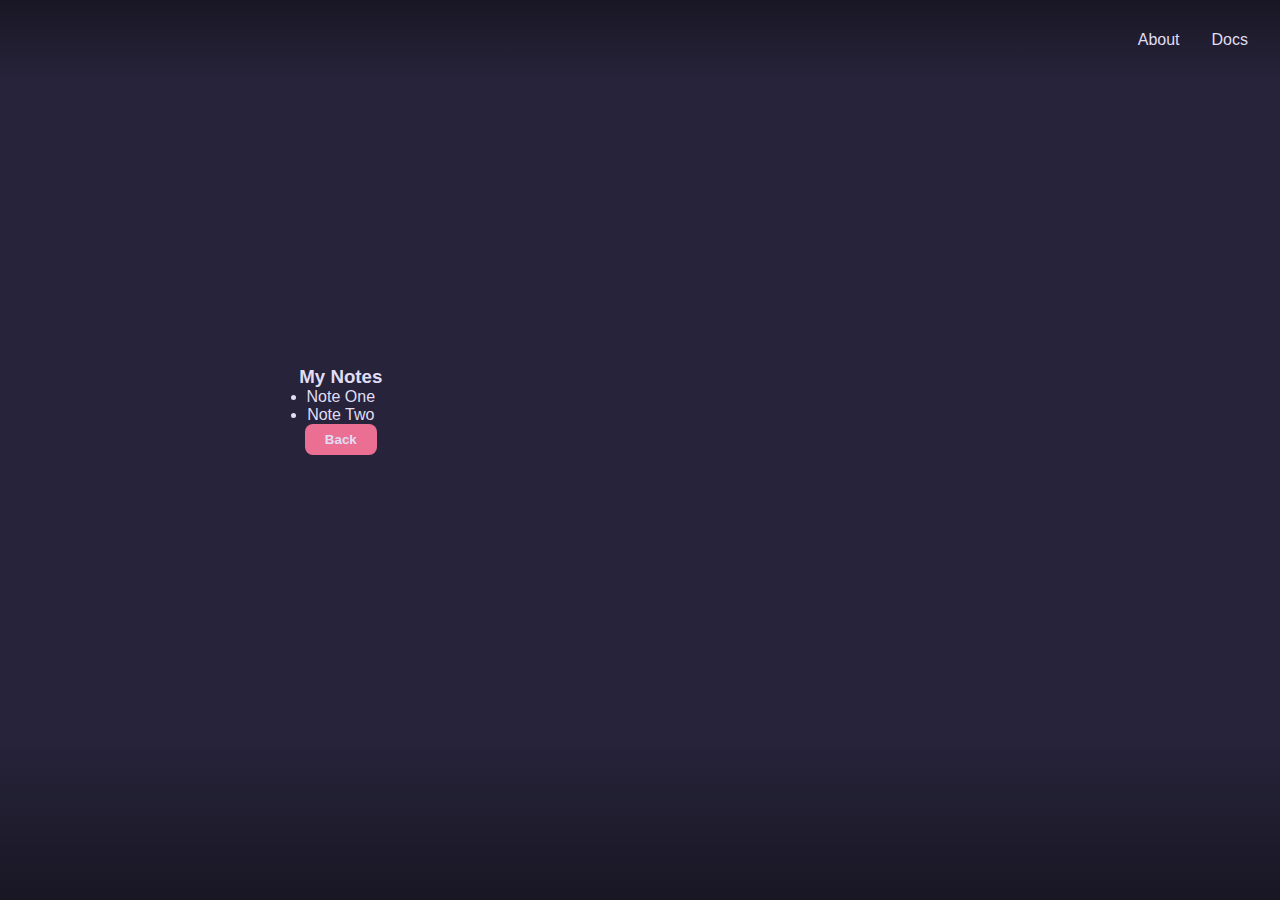
==== note.html @ 7b7efeda "completed index.html phone display" ====
<!DOCTYPE html>
<html lang="en">

<head>
    <meta charset="UTF-8">
    <meta http-equiv="X-UA-Compatible" content="IE=edge">
    <meta name="viewport" content="width=device-width, initial-scale=1.0">
    <meta name="description" content="">
    <link rel="stylesheet" type="text/css" href="./CSS/styles.css">
    <script src="scripts.js" defer></script>
    <title>Notes</title>
</head>

<body>
    <header>
        <a href="#">About</a>
        <a href="#">Docs</a>
    </header>
    <main>
        <section class="sidebar-opened">
            <h3>
                My Notes
            </h3>
            <ul>
                <li>
                    <a href="#">Note One</a>
                </li>
                <li>
                    <a href="#">Note Two</a>
                </li>
            </ul>
            <button>
                Back
            </button>
        </section>
        <section class="main-content">
            
        </section>
    </main>
    <footer>
    </footer>
</body>

</html>
---- CSS/styles.css ----
:root {
    --bg-color: #26233a;
    --accent-color: #eb6f92;
    --text-color: #e0def4;
    --darker-bg: #191724;
}

* {
    box-sizing: border-box;
    margin: 0;
    padding: 0;
}

body {
    background-color: var(--bg-color);    
    color: var(--text-color);
    font-family: Consolas, sans-serif;
}

/* HEADER AREA */

header {
    background-image: linear-gradient(to top, var(--bg-color), var(--darker-bg));
    position: sticky;
    top: 0px;
    height: 5rem;
    display: flex;
    justify-content: space-evenly;
    align-items: center;
}

a:hover {
    text-decoration: underline;
}

a {
    color: var(--text-color);
    text-decoration: none;
} 

/* MAIN AREA */

main {
    display: flex;
    flex-direction: column;
    height: calc(100vh - 15rem);
}

.sidebar {
    flex-grow: 1;
    display: flex;
    justify-content: center;
    align-items: center;
}

.main-content {
    flex-grow: 1;
    display: flex;
    justify-content: center;
    align-items: center;
}

.main-content:hover {
    background-color: var(--darker-bg);
}
.sidebar:hover {
    background-color: var(--darker-bg);
}

.sidebar-opened {
    display: flex;
    flex-direction: column;
    justify-content: center;
    align-items: center;
    text-align: center;
    flex-grow: 1;
}

.sidebar-opened:hover {
    background-color: var(--darker-bg);

}

button {
    font-weight: bold;
    background-color: #eb6f92;
    color: var(--text-color);
    border: none;
    padding: 8px 20px 8px 20px;
    border-radius: 0.5rem;
}

/* FOOTER AREA */

footer {
    display: flex;
    justify-content: center;
    align-items: center;
    position: fixed;
    bottom: 0px;
    height: 10rem;
    background-image: linear-gradient(to bottom, var(--bg-color), var(--darker-bg));
    width: 100%;
    line-height: 1.2;
}

@media screen and (min-width: 399px) {
    header {
        justify-content: flex-end;
    }
    header a {
        margin-right: 2rem;
    }

    main {
        flex-direction: row;
    }
}
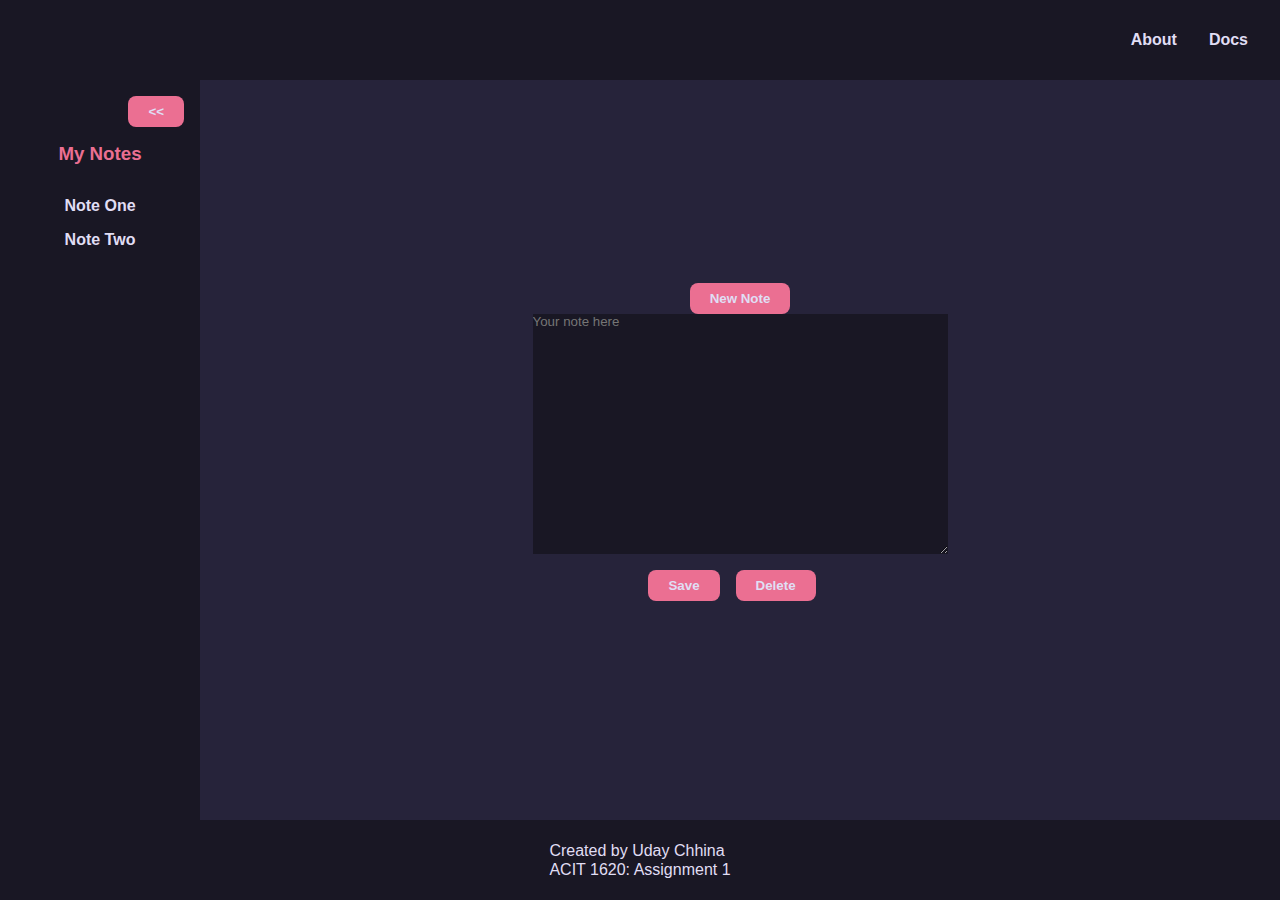
==== commit 25397d5d: "changed section tag to nav tag as required" ====
--- a/note.html
+++ b/note.html
@@ -6,6 +6,9 @@
     <meta http-equiv="X-UA-Compatible" content="IE=edge">
     <meta name="viewport" content="width=device-width, initial-scale=1.0">
     <meta name="description" content="">
+    <link rel="preconnect" href="https://fonts.googleapis.com">
+    <link rel="preconnect" href="https://fonts.gstatic.com" crossorigin>
+    <link href="https://fonts.googleapis.com/css2?family=Fira+Mono:wght@400;500;700&display=swap" rel="stylesheet">
     <link rel="stylesheet" type="text/css" href="./CSS/styles.css">
     <script src="scripts.js" defer></script>
     <title>Notes</title>
@@ -17,7 +20,10 @@
         <a href="#">Docs</a>
     </header>
     <main>
-        <section class="sidebar-opened">
+        <nav class="sidebar-opened">
+            <button>
+                <<
+            </button>
             <h3>
                 My Notes
             </h3>
@@ -28,16 +34,26 @@
                 <li>
                     <a href="#">Note Two</a>
                 </li>
-            </ul>
-            <button>
-                Back
-            </button>
-        </section>
+            </ul>  
+        </nav>
         <section class="main-content">
-            
+            <button>New Note</button>
+            <textarea name="note" id="new-note" cols="50" rows="15" placeholder="Your note here"></textarea>
+            <div class="note-buttons">
+                <button>
+                    Save
+                </button>
+                <button>
+                    Delete
+                </button>
+            </div>
         </section>
     </main>
     <footer>
+        <p>
+            Created by Uday Chhina<br>
+            ACIT 1620: Assignment 1
+        </p>
     </footer>
 </body>
 
--- a/CSS/styles.css
+++ b/CSS/styles.css
@@ -17,10 +17,15 @@
     font-family: Consolas, sans-serif;
 }
 
+h3 {
+    color: var(--accent-color);
+}
+
 /* HEADER AREA */
 
 header {
-    background-image: linear-gradient(to top, var(--bg-color), var(--darker-bg));
+    background-color: var(--darker-bg);
+    /* background-image: linear-gradient(to top, var(--bg-color), var(--darker-bg)); */
     position: sticky;
     top: 0px;
     height: 5rem;
@@ -29,14 +34,16 @@
     align-items: center;
 }
 
+
+a {
+    font-weight: bold;
+    color: var(--text-color);
+    text-decoration: none;
+}
+
 a:hover {
-    text-decoration: underline;
-}
-
-a {
-    color: var(--text-color);
-    text-decoration: none;
-} 
+    color: var(--accent-color);
+}
 
 /* MAIN AREA */
 
@@ -47,7 +54,7 @@
 }
 
 .sidebar {
-    flex-grow: 1;
+    height: 5rem;
     display: flex;
     justify-content: center;
     align-items: center;
@@ -56,30 +63,30 @@
 .main-content {
     flex-grow: 1;
     display: flex;
-    justify-content: center;
-    align-items: center;
-}
-
-.main-content:hover {
-    background-color: var(--darker-bg);
-}
-.sidebar:hover {
-    background-color: var(--darker-bg);
-}
+    flex-direction: column;
+    justify-content: center;
+    align-items: center;
+}
+
 
 .sidebar-opened {
-    display: flex;
+    /* display: flex;
     flex-direction: column;
     justify-content: center;
     align-items: center;
+    text-align: center; */
+    flex-grow: 1;
+    width: 100%;
     text-align: center;
-    flex-grow: 1;
-}
-
-.sidebar-opened:hover {
-    background-color: var(--darker-bg);
-
-}
+    background-color: var(--darker-bg);
+}
+
+.sidebar-opened h3, li {
+    margin-top: 1rem;
+    list-style-type: none;
+}
+
+
 
 button {
     font-weight: bold;
@@ -90,6 +97,30 @@
     border-radius: 0.5rem;
 }
 
+button:hover {
+    box-shadow: 0px 0px 5px white;
+}
+
+/* TEXT AREA IN THE NEW NOTE HTML */
+
+.main-content h3 {
+    margin-bottom: 1rem;
+}
+
+textarea {
+    color: var(--text-color);
+    font-family: Consolas, sans-serif;
+    width: 99%;
+    background-color: var(--darker-bg);
+    border: none;
+    overflow: scroll;
+}
+
+.note-buttons button {
+    margin: 0.5rem 0.5rem 0 0.5rem;
+}
+
+
 /* FOOTER AREA */
 
 footer {
@@ -99,12 +130,15 @@
     position: fixed;
     bottom: 0px;
     height: 10rem;
-    background-image: linear-gradient(to bottom, var(--bg-color), var(--darker-bg));
+    background-color: var(--darker-bg);
+    /* background-image: linear-gradient(to bottom, var(--bg-color), var(--darker-bg)); */
     width: 100%;
     line-height: 1.2;
 }
 
-@media screen and (min-width: 399px) {
+/* STYLING FOR BIGGER DISPLAYS */
+
+@media screen and (min-width: 450px) {
     header {
         justify-content: flex-end;
     }
@@ -114,5 +148,72 @@
 
     main {
         flex-direction: row;
-    }
+        height: calc(100vh - 10rem);
+    }
+    .sidebar {
+        flex-grow: 0;
+        display: block;
+        width: max-content;
+    }
+
+    .sidebar button {
+        margin: 1rem 1rem 0 1rem;
+    }
+
+    footer {
+        height: 5rem;
+    }
+
+    .sidebar-opened {
+        width: 200px;
+        background-color: var(--darker-bg);
+        /* background-image: linear-gradient(to right, var(--darker-bg), var(--bg-color)); */
+        flex-grow: 0;
+        display: flex;
+        flex-direction: column;
+        justify-content: flex-start;
+    }
+
+    .sidebar-opened button {
+        margin: 1rem 1rem 0 1rem;
+        align-self: flex-end;
+    }
+
+    .sidebar-opened li {
+        list-style-type: none;
+    }
+
+    .sidebar-opened h3,
+    .sidebar-opened ul {
+        margin-top: 1rem;
+    }
+
+    .main-content {
+        flex-direction: column;
+    }
+
+    .main-content:hover {
+        background-color: var(--bg-color);
+    }
+
+    textarea {
+        width: auto;
+        text-align: left;
+        border: none;
+    }
+
+    .main-content h3 {
+        margin-bottom: 1rem;
+    }
+
+    .note-buttons {
+        display: flex;
+        flex-direction: row;
+        justify-content: flex-end;
+    } 
+
+    .note-buttons button {
+        margin: 1rem 1rem 1rem 0;
+    }
+
 }